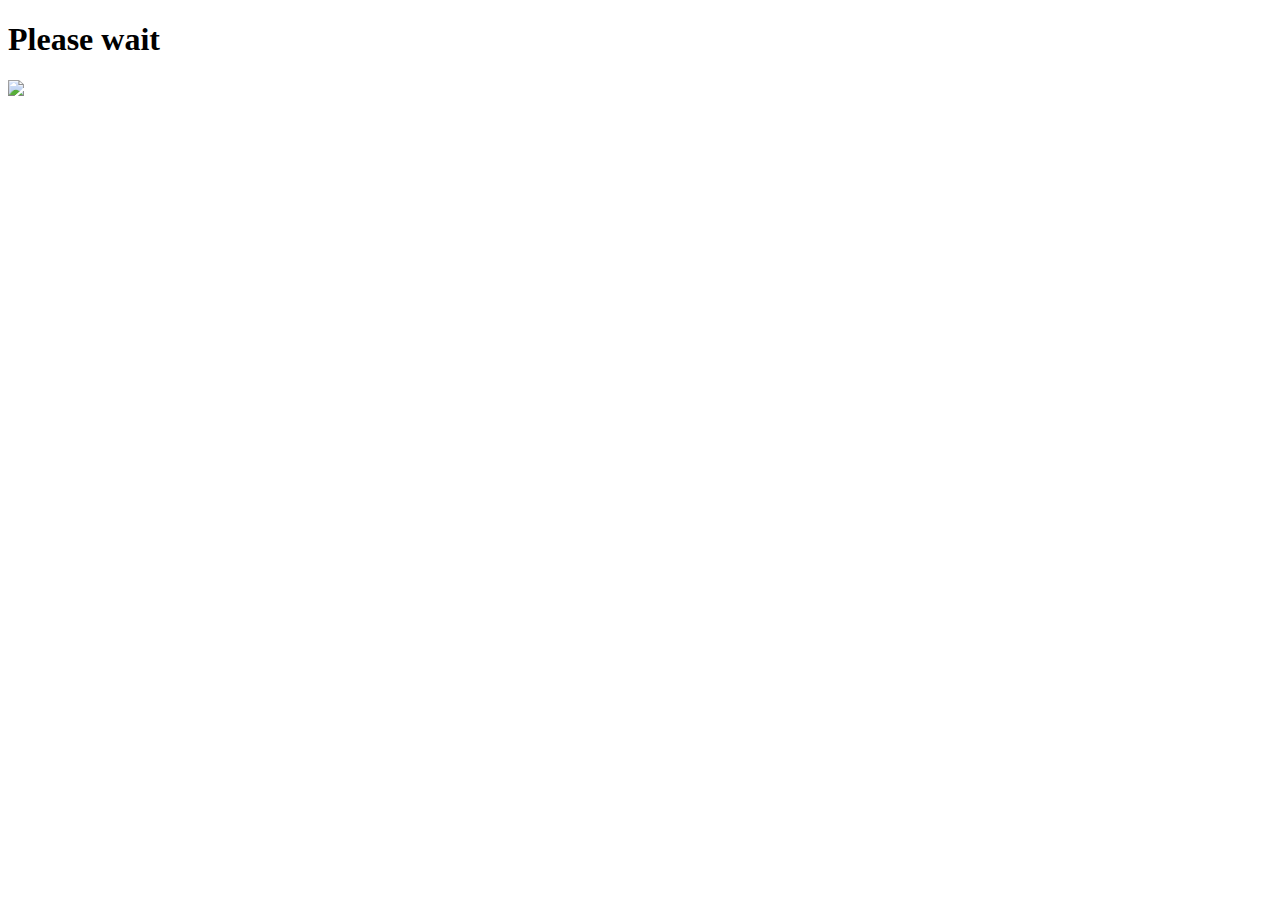
==== index.html @ 92951186 "Update index.html" ====
<!DOCTYPE html>
<html>
  <head>
    <script src="https://ajax.googleapis.com/ajax/libs/jquery/3.6.1/jquery.min.js"></script>
    
    <script>
      var interval;
      $(function() {
        interval = setInterval(checkData, 5000);
      });

      function checkData() {
        $.ajax({
          url: 'data.json',
          dataType: 'json',
          success: function(data){
            console.log( data );
          }
        });
      }
      
      function abortTimer() {
        clearInterval(interval);
      }
    </script>
  </head>
<body>
<h1>Please wait</h1>
  <img src="https://media.tenor.com/UnFx-k_lSckAAAAM/amalie-steiness.gif" />
</body>
</html>
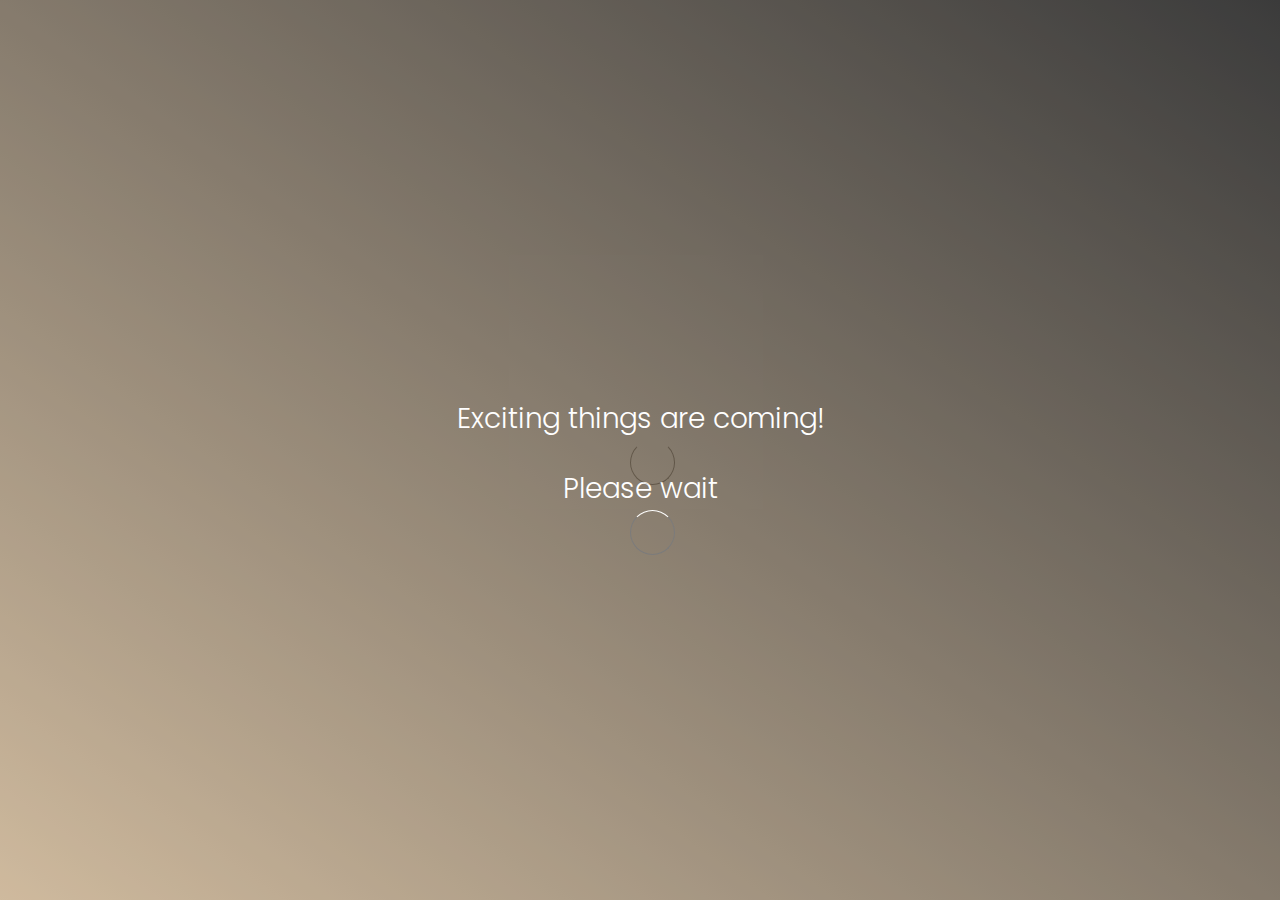
==== commit db7ee65c: "Add files via upload" ====
--- a/index.html
+++ b/index.html
@@ -1,31 +1,81 @@
-<!DOCTYPE html>
-<html>
-  <head>
-    <script src="https://ajax.googleapis.com/ajax/libs/jquery/3.6.1/jquery.min.js"></script>
-    
-    <script>
-      var interval;
-      $(function() {
-        interval = setInterval(checkData, 5000);
-      });
-
-      function checkData() {
-        $.ajax({
-          url: 'data.json',
-          dataType: 'json',
-          success: function(data){
-            console.log( data );
-          }
-        });
-      }
-      
-      function abortTimer() {
-        clearInterval(interval);
-      }
-    </script>
-  </head>
-<body>
-<h1>Please wait</h1>
-  <img src="https://media.tenor.com/UnFx-k_lSckAAAAM/amalie-steiness.gif" />
-</body>
-</html>
+<!DOCTYPE html>
+<html lang="en">
+<head>
+
+     <title>Get Ready - Coming Soon Template</title>
+<!-- 
+
+Get Ready Template
+
+https://templatemo.com/tm-521-get-ready
+
+-->
+     <meta charset="UTF-8">
+     <meta http-equiv="X-UA-Compatible" content="IE=Edge">
+     <meta name="description" content="">
+     <meta name="keywords" content="">
+     <meta name="team" content="">
+     <meta name="viewport" content="width=device-width, initial-scale=1, maximum-scale=1">
+
+     <link rel="stylesheet" href="css/bootstrap.min.css">
+     <link rel="stylesheet" href="css/vegas.min.css">
+     <link rel="stylesheet" href="css/font-awesome.min.css">
+
+     <!-- MAIN CSS -->
+     <link rel="stylesheet" href="css/templatemo-style.css">
+
+</head>
+<body>
+
+     <!-- PRE LOADER -->
+     <section class="preloader">
+          <div class="spinner">
+
+               <span class="spinner-rotate"></span>
+               
+          </div>
+     </section>
+
+
+
+     <!-- HOME -->
+     <section id="home">
+        <div class="overlay"></div>
+          <div class="container">
+               <div class="row">
+
+                    <div class="col-md-12 col-sm-12">
+                         <div class="home-info">
+                              <h1>Exciting things are coming!</h1>
+							  <h1>Please wait</h1>
+                              <!-- You can change the date time in init.js file -->
+							  
+							  <section class="custom-spinner">
+									<div class="spinner">
+
+									<span class="spinner-rotate"></span>
+               
+									</div>
+								</section>
+                         </div>
+                    </div>
+
+               </div>
+          </div>
+     </section>
+
+     <!-- SCRIPTS -->
+     <script src="js/jquery.js"></script>
+     <script src="js/bootstrap.min.js"></script>
+	 <script>
+		// PRE LOADER
+		$(window).load(function(){
+			$('.preloader').fadeOut(1000); // set duration in brackets    
+		});
+	 </script>
+	<script src="js/data-parser.js"></script>
+<script>
+
+</script>
+</body>
+</html>--- a/css/vegas.min.css
+++ b/css/vegas.min.css
@@ -0,0 +1 @@
+.vegas-overlay,.vegas-slide,.vegas-slide-inner,.vegas-timer,.vegas-wrapper{position:absolute;top:0;left:0;bottom:0;right:0;overflow:hidden;border:none;padding:0;margin:0}.vegas-overlay{opacity:.5;background:url(overlays/02.png) center center}.vegas-timer{top:auto;bottom:0;height:2px}.vegas-timer-progress{width:0;height:100%;background:#fff;-webkit-transition:width ease-out;transition:width ease-out}.vegas-timer-running .vegas-timer-progress{width:100%}.vegas-slide,.vegas-slide-inner{margin:0;padding:0;background:center center no-repeat;-webkit-transform:translateZ(0);transform:translateZ(0)}body .vegas-container{overflow:hidden!important;position:relative}.vegas-video{min-width:100%;min-height:100%;width:auto;height:auto}body.vegas-container{overflow:auto;position:static;z-index:-2}body.vegas-container>.vegas-overlay,body.vegas-container>.vegas-slide,body.vegas-container>.vegas-timer{position:fixed;z-index:-1}:root body.vegas-container>.vegas-overlay,:root body.vegas-container>.vegas-slide,_::full-page-media,_:future{bottom:-76px}.vegas-transition-fade,.vegas-transition-fade2{opacity:0}.vegas-transition-fade-in,.vegas-transition-fade2-in{opacity:1}.vegas-transition-fade2-out{opacity:0}.vegas-transition-blur,.vegas-transition-blur2{opacity:0;-webkit-filter:blur(32px);filter:blur(32px)}.vegas-transition-blur-in,.vegas-transition-blur2-in{opacity:1;-webkit-filter:blur(0);filter:blur(0)}.vegas-transition-blur2-out{opacity:0}.vegas-transition-flash,.vegas-transition-flash2{opacity:0;-webkit-filter:brightness(25);filter:brightness(25)}.vegas-transition-flash-in,.vegas-transition-flash2-in{opacity:1;-webkit-filter:brightness(1);filter:brightness(1)}.vegas-transition-flash2-out{opacity:0;-webkit-filter:brightness(25);filter:brightness(25)}.vegas-transition-negative,.vegas-transition-negative2{opacity:0;-webkit-filter:invert(100%);filter:invert(100%)}.vegas-transition-negative-in,.vegas-transition-negative2-in{opacity:1;-webkit-filter:invert(0);filter:invert(0)}.vegas-transition-negative2-out{opacity:0;-webkit-filter:invert(100%);filter:invert(100%)}.vegas-transition-burn,.vegas-transition-burn2{opacity:0;-webkit-filter:contrast(1000%) saturate(1000%);filter:contrast(1000%) saturate(1000%)}.vegas-transition-burn-in,.vegas-transition-burn2-in{opacity:1;-webkit-filter:contrast(100%) saturate(100%);filter:contrast(100%) saturate(100%)}.vegas-transition-burn2-out{opacity:0;-webkit-filter:contrast(1000%) saturate(1000%);filter:contrast(1000%) saturate(1000%)}.vegas-transition-slideLeft,.vegas-transition-slideLeft2{-webkit-transform:translateX(100%);transform:translateX(100%)}.vegas-transition-slideLeft-in,.vegas-transition-slideLeft2-in{-webkit-transform:translateX(0);transform:translateX(0)}.vegas-transition-slideLeft2-out,.vegas-transition-slideRight,.vegas-transition-slideRight2{-webkit-transform:translateX(-100%);transform:translateX(-100%)}.vegas-transition-slideRight-in,.vegas-transition-slideRight2-in{-webkit-transform:translateX(0);transform:translateX(0)}.vegas-transition-slideRight2-out{-webkit-transform:translateX(100%);transform:translateX(100%)}.vegas-transition-slideUp,.vegas-transition-slideUp2{-webkit-transform:translateY(100%);transform:translateY(100%)}.vegas-transition-slideUp-in,.vegas-transition-slideUp2-in{-webkit-transform:translateY(0);transform:translateY(0)}.vegas-transition-slideDown,.vegas-transition-slideDown2,.vegas-transition-slideUp2-out{-webkit-transform:translateY(-100%);transform:translateY(-100%)}.vegas-transition-slideDown-in,.vegas-transition-slideDown2-in{-webkit-transform:translateY(0);transform:translateY(0)}.vegas-transition-slideDown2-out{-webkit-transform:translateY(100%);transform:translateY(100%)}.vegas-transition-zoomIn,.vegas-transition-zoomIn2{-webkit-transform:scale(0);transform:scale(0);opacity:0}.vegas-transition-zoomIn-in,.vegas-transition-zoomIn2-in{-webkit-transform:scale(1);transform:scale(1);opacity:1}.vegas-transition-zoomIn2-out,.vegas-transition-zoomOut,.vegas-transition-zoomOut2{-webkit-transform:scale(2);transform:scale(2);opacity:0}.vegas-transition-zoomOut-in,.vegas-transition-zoomOut2-in{-webkit-transform:scale(1);transform:scale(1);opacity:1}.vegas-transition-zoomOut2-out{-webkit-transform:scale(0);transform:scale(0);opacity:0}.vegas-transition-swirlLeft,.vegas-transition-swirlLeft2{-webkit-transform:scale(2) rotate(35deg);transform:scale(2) rotate(35deg);opacity:0}.vegas-transition-swirlLeft-in,.vegas-transition-swirlLeft2-in{-webkit-transform:scale(1) rotate(0);transform:scale(1) rotate(0);opacity:1}.vegas-transition-swirlLeft2-out,.vegas-transition-swirlRight,.vegas-transition-swirlRight2{-webkit-transform:scale(2) rotate(-35deg);transform:scale(2) rotate(-35deg);opacity:0}.vegas-transition-swirlRight-in,.vegas-transition-swirlRight2-in{-webkit-transform:scale(1) rotate(0);transform:scale(1) rotate(0);opacity:1}.vegas-transition-swirlRight2-out{-webkit-transform:scale(2) rotate(35deg);transform:scale(2) rotate(35deg);opacity:0}.vegas-animation-kenburns{-webkit-animation:kenburns ease-out;animation:kenburns ease-out}@-webkit-keyframes kenburns{0%{-webkit-transform:scale(1.5);transform:scale(1.5)}100%{-webkit-transform:scale(1);transform:scale(1)}}@keyframes kenburns{0%{-webkit-transform:scale(1.5);transform:scale(1.5)}100%{-webkit-transform:scale(1);transform:scale(1)}}.vegas-animation-kenburnsUp{-webkit-animation:kenburnsUp ease-out;animation:kenburnsUp ease-out}@-webkit-keyframes kenburnsUp{0%{-webkit-transform:scale(1.5) translate(0,10%);transform:scale(1.5) translate(0,10%)}100%{-webkit-transform:scale(1) translate(0,0);transform:scale(1) translate(0,0)}}@keyframes kenburnsUp{0%{-webkit-transform:scale(1.5) translate(0,10%);transform:scale(1.5) translate(0,10%)}100%{-webkit-transform:scale(1) translate(0,0);transform:scale(1) translate(0,0)}}.vegas-animation-kenburnsDown{-webkit-animation:kenburnsDown ease-out;animation:kenburnsDown ease-out}@-webkit-keyframes kenburnsDown{0%{-webkit-transform:scale(1.5) translate(0,-10%);transform:scale(1.5) translate(0,-10%)}100%{-webkit-transform:scale(1) translate(0,0);transform:scale(1) translate(0,0)}}@keyframes kenburnsDown{0%{-webkit-transform:scale(1.5) translate(0,-10%);transform:scale(1.5) translate(0,-10%)}100%{-webkit-transform:scale(1) translate(0,0);transform:scale(1) translate(0,0)}}.vegas-animation-kenburnsLeft{-webkit-animation:kenburnsLeft ease-out;animation:kenburnsLeft ease-out}@-webkit-keyframes kenburnsLeft{0%{-webkit-transform:scale(1.5) translate(10%,0);transform:scale(1.5) translate(10%,0)}100%{-webkit-transform:scale(1) translate(0,0);transform:scale(1) translate(0,0)}}@keyframes kenburnsLeft{0%{-webkit-transform:scale(1.5) translate(10%,0);transform:scale(1.5) translate(10%,0)}100%{-webkit-transform:scale(1) translate(0,0);transform:scale(1) translate(0,0)}}.vegas-animation-kenburnsRight{-webkit-animation:kenburnsRight ease-out;animation:kenburnsRight ease-out}@-webkit-keyframes kenburnsRight{0%{-webkit-transform:scale(1.5) translate(-10%,0);transform:scale(1.5) translate(-10%,0)}100%{-webkit-transform:scale(1) translate(0,0);transform:scale(1) translate(0,0)}}@keyframes kenburnsRight{0%{-webkit-transform:scale(1.5) translate(-10%,0);transform:scale(1.5) translate(-10%,0)}100%{-webkit-transform:scale(1) translate(0,0);transform:scale(1) translate(0,0)}}.vegas-animation-kenburnsUpLeft{-webkit-animation:kenburnsUpLeft ease-out;animation:kenburnsUpLeft ease-out}@-webkit-keyframes kenburnsUpLeft{0%{-webkit-transform:scale(1.5) translate(10%,10%);transform:scale(1.5) translate(10%,10%)}100%{-webkit-transform:scale(1) translate(0,0);transform:scale(1) translate(0,0)}}@keyframes kenburnsUpLeft{0%{-webkit-transform:scale(1.5) translate(10%,10%);transform:scale(1.5) translate(10%,10%)}100%{-webkit-transform:scale(1) translate(0,0);transform:scale(1) translate(0,0)}}.vegas-animation-kenburnsUpRight{-webkit-animation:kenburnsUpRight ease-out;animation:kenburnsUpRight ease-out}@-webkit-keyframes kenburnsUpRight{0%{-webkit-transform:scale(1.5) translate(-10%,10%);transform:scale(1.5) translate(-10%,10%)}100%{-webkit-transform:scale(1) translate(0,0);transform:scale(1) translate(0,0)}}@keyframes kenburnsUpRight{0%{-webkit-transform:scale(1.5) translate(-10%,10%);transform:scale(1.5) translate(-10%,10%)}100%{-webkit-transform:scale(1) translate(0,0);transform:scale(1) translate(0,0)}}.vegas-animation-kenburnsDownLeft{-webkit-animation:kenburnsDownLeft ease-out;animation:kenburnsDownLeft ease-out}@-webkit-keyframes kenburnsDownLeft{0%{-webkit-transform:scale(1.5) translate(10%,-10%);transform:scale(1.5) translate(10%,-10%)}100%{-webkit-transform:scale(1) translate(0,0);transform:scale(1) translate(0,0)}}@keyframes kenburnsDownLeft{0%{-webkit-transform:scale(1.5) translate(10%,-10%);transform:scale(1.5) translate(10%,-10%)}100%{-webkit-transform:scale(1) translate(0,0);transform:scale(1) translate(0,0)}}.vegas-animation-kenburnsDownRight{-webkit-animation:kenburnsDownRight ease-out;animation:kenburnsDownRight ease-out}@-webkit-keyframes kenburnsDownRight{0%{-webkit-transform:scale(1.5) translate(-10%,-10%);transform:scale(1.5) translate(-10%,-10%)}100%{-webkit-transform:scale(1) translate(0,0);transform:scale(1) translate(0,0)}}@keyframes kenburnsDownRight{0%{-webkit-transform:scale(1.5) translate(-10%,-10%);transform:scale(1.5) translate(-10%,-10%)}100%{-webkit-transform:scale(1) translate(0,0);transform:scale(1) translate(0,0)}}--- a/css/templatemo-style.css
+++ b/css/templatemo-style.css
@@ -0,0 +1,457 @@
+/*
+
+Get Ready Template
+
+https://templatemo.com/tm-521-get-ready
+
+*/
+  
+  @import url('https://fonts.googleapis.com/css?family=Poppins:300,400');
+
+  body {
+    margin: 0;
+    -webkit-perspective: 1000;
+    font-family: 'Poppins', sans-serif;
+    background: #303030;
+  }
+
+  body, html {
+    height: 100%;
+    width: 100%;
+    overflow-x: hidden;
+  }
+
+
+
+  /*---------------------------------------
+     TYPOGRAPHY              
+  -----------------------------------------*/
+
+  h1,h2,h3,h4,h5,h6 {
+    font-weight: 300;
+    line-height: inherit;
+  }
+
+  h1 {
+    color: #ffffff;
+    font-size: 2em;
+  }
+
+  h2 {
+    color: #353535;
+    font-size: 2em;
+  }
+
+  p {
+    color: #757575;
+    font-size: 14px;
+    font-weight: normal;
+    line-height: 24px;
+  }
+
+
+
+  /*---------------------------------------
+     GENERAL               
+  -----------------------------------------*/
+
+  html{
+    -webkit-font-smoothing: antialiased;
+  }
+
+  a {
+    color: #202020;
+    text-decoration: none !important;
+  }
+
+  a,
+  input, button,
+  .form-control {
+    -webkit-transition: 0.5s;
+    transition: 0.5s;
+  }
+
+  a:hover, a:active, a:focus {
+    color: #29ca8e;
+    outline: none;
+  }
+
+  ::-webkit-scrollbar{
+    width: 8px;
+    height: 8px;
+  }
+
+  ::-webkit-scrollbar-thumb {
+    cursor: pointer;
+    background: #202020;
+  }
+
+  .overlay {
+    background: linear-gradient(to top right, #d2b48c, #000000);
+    opacity: 0.9;
+    position: absolute;
+    top: 0;
+    right: 0;
+    bottom: 0;
+    left: 0;
+    width: 100%;
+    height: 100%;
+  }
+
+  .grid {
+    position: fixed;
+    width: 100%;
+    height: 100%;
+    z-index: 1;
+  }
+
+  .grid-line {
+    height: 300vh;
+    border-right: 1px solid rgba(255,255,255,0.02);
+  }
+
+  .google-map iframe {
+    border: 0;
+    margin-top: 20px;
+  }
+
+  .subscribe-form {
+    position: relative;
+  }
+
+  .subscribe-form .form-control {
+    background: #ffffff;
+    box-shadow: none;
+    border: 0;
+    border-radius: 50px;
+	width: 340px;
+    height: 45px;
+    padding: 6px 30px;
+  }
+
+  .subscribe-form button[type="submit"] {
+    background: transparent;
+    border: 0;
+    outline: none;
+  }
+
+  .subscribe-form .fa {
+    cursor: pointer;
+    position: absolute;
+    top: 12px;
+    right: 12px;
+    color: #d2b48c;
+    font-size: 20px;
+  }
+
+
+
+  /*---------------------------------------
+       PRE LOADER              
+  -----------------------------------------*/
+
+  .preloader {
+    position: fixed;
+    top: 0;
+    left: 0;
+    width: 100%;
+    height: 100%;
+    z-index: 99999;
+    display: flex;
+    flex-flow: row nowrap;
+    justify-content: center;
+    align-items: center;
+    background: none repeat scroll 0 0 #ffffff;
+  }
+
+  .spinner {
+    border: 1px solid transparent;
+    border-radius: 3px;
+    position: relative;
+  }
+
+  .spinner:before {
+    content: '';
+    box-sizing: border-box;
+    position: absolute;
+    top: 50%;
+    left: 50%;
+    width: 45px;
+    height: 45px;
+    margin-top: -10px;
+    margin-left: -10px;
+    border-radius: 50%;
+    border: 1px solid #575757;
+    border-top-color: #ffffff;
+    animation: spinner .9s linear infinite;
+  }
+
+  @-webkit-@keyframes spinner {
+    to {transform: rotate(360deg);}
+  }
+
+  @keyframes spinner {
+    to {transform: rotate(360deg);}
+  }
+
+
+  /*---------------------------------------
+      MENU              
+  -----------------------------------------*/
+
+  .menu, .menu-bg, .menu-burger {
+    position: fixed;
+    z-index: 222;
+    width: 50px;
+    height: 50px;
+    line-height: 30px;
+    font-size: 25px;
+    text-align: center;
+    border-radius: 100%;
+    right: 25px;
+    top: 25px;
+  }
+
+  .menu-bg {
+    background: #101010;
+    pointer-events: none;
+    transition: .3s;
+    right: 50px;
+    top: 50px;
+    transform: translate3d(50%, -50%, 0);
+    transform-origin: center center;
+  }
+
+  .menu-bg.fs {
+    transform: translate3d(50%, -50%, 0);
+    width: 500vw;
+    height: 500vw;
+  }
+
+  .menu-burger {
+    color: #ffffff;
+    padding-top: 11px;
+    -webkit-user-select: none;
+    cursor: pointer;
+    transition: .4s;
+    transform-origin: center;
+    z-index: 9999;
+  }
+
+  .menu-burger.fs {
+    transform: rotate(-180deg) translateY(5px);
+  }
+
+  .menu-items {
+    display: flex;
+    flex-direction: column;
+    justify-content: center;
+    align-content: center;
+    position: absolute;
+    z-index: 9999;
+    width: 100%;
+    height: 100%;
+    opacity: 0;
+    transition: .4s;
+    margin-top: 50px;
+    transform: translateY(-200%);
+    pointer-events: none;
+  }
+
+  .menu-items ul.menu {
+    position: relative;
+    width: 100%;
+    height: 100%;
+    text-align: left;
+    top: 10px;
+  }
+
+  .menu-items ul.menu li {
+    display: block;
+    list-style: none;
+    transition: 1s;
+    opacity: 0;
+    margin: 5px 0;
+  }
+
+  .menu-items ul.menu li a {
+    color: #ffffff;
+    font-size: 18px;
+    position: relative;
+  }
+
+  .menu-items ul.menu li a:after {
+    content: "";
+    width: 0;
+    height: 2px;
+    border-radius: 50px;
+    position: absolute;
+    bottom: 13px;
+    transition: 0.5s;
+    margin: 0 auto;
+    display: block;
+    right: 0;
+    left: 0;
+  }
+
+  .menu-items ul.menu li a:hover:after {
+    content: "";
+    background: #d2b48c;
+    width: 100%;
+  }
+
+  .menu-items.fs {
+    transform: translateY(0);
+    pointer-events: auto;
+    opacity: 1;
+  }
+
+  .menu-items.fs ul li {
+    opacity: 1;
+  }
+
+  address p {
+    color: #f9f9f9;
+  }
+
+
+
+  /*---------------------------------------
+      HOME          
+  -----------------------------------------*/
+
+  #home {
+    display: -webkit-box;
+    display: -webkit-flex;
+    display: -ms-flexbox;
+    display: flex;
+    -webkit-box-align: center;
+    -webkit-align-items: center;
+    -ms-flex-align: center;
+    align-items: center;
+    text-align: center;
+    position: relative;
+  }
+
+  #home .container {
+    width: 100%;
+  }
+
+  .home-info {
+    display: flex;
+    flex-direction: column;
+    justify-content: center;
+    align-items: center;
+    position: relative;
+    z-index: 2;
+    width: 100%;
+    height: 100vh;
+  }
+  
+  .countdown {
+    text-align: center;
+    margin: 50px 0;
+    padding: 0;
+  }
+
+  .countdown li {
+    color: #ffffff;
+    list-style: none;
+    display: inline-block;
+    margin: 0 20px;
+  }
+
+  .countdown span {
+    font-size: 25px;
+  }
+
+  .countdown h3 {
+    font-size: 14px;
+    text-transform: uppercase;
+    margin: 10px 0;
+  }
+
+
+
+  /*---------------------------------------
+     SOCIAL ICON              
+  -----------------------------------------*/
+
+  .social-icon {
+    position: relative;
+    padding: 0;
+    margin: 30px 0 0 0;
+    text-align: center;
+  }
+
+  .social-icon .line {
+    background: #ffffff;
+    width: 50px;
+    height: 2px;
+    margin-right: 10px;
+    position: relative;
+    bottom: 5px;
+  }
+
+  .social-icon li {
+    display: inline-block;
+    list-style: none;
+  }
+
+  .social-icon li a {
+    border-radius: 50px;
+    color: #ffffff;
+    font-size: 15px;
+    width: 35px;
+    height: 35px;
+    line-height: 35px;
+    text-decoration: none;
+    text-align: center;
+    position: relative;
+    margin: 5px 5px 5px 0;
+  }
+
+  .social-icon li a:hover {
+    background: #d2b48c;
+    color: #ffffff;
+  }
+
+
+
+  /*---------------------------------------
+     RESPONSIVE STYLES              
+  -----------------------------------------*/
+
+  @media screen and (max-width: 480px) {
+
+    .home-info {
+      padding: 0 1em 0 1em;
+    }
+
+    .countdown li {
+      margin: 0 12px;
+    }
+
+    address {
+      margin-top: 50px;
+    }
+  }
+
+  @media screen and (max-width: 360px) {
+
+    h1 {
+      font-size: 1.50em;
+    }
+
+    .menu-items {
+      margin: 100px 0;
+    }
+
+    .countdown span {
+      font-size: 20px;
+    }
+
+    .countdown h3 {
+      font-size: 12px;
+    }
+  }
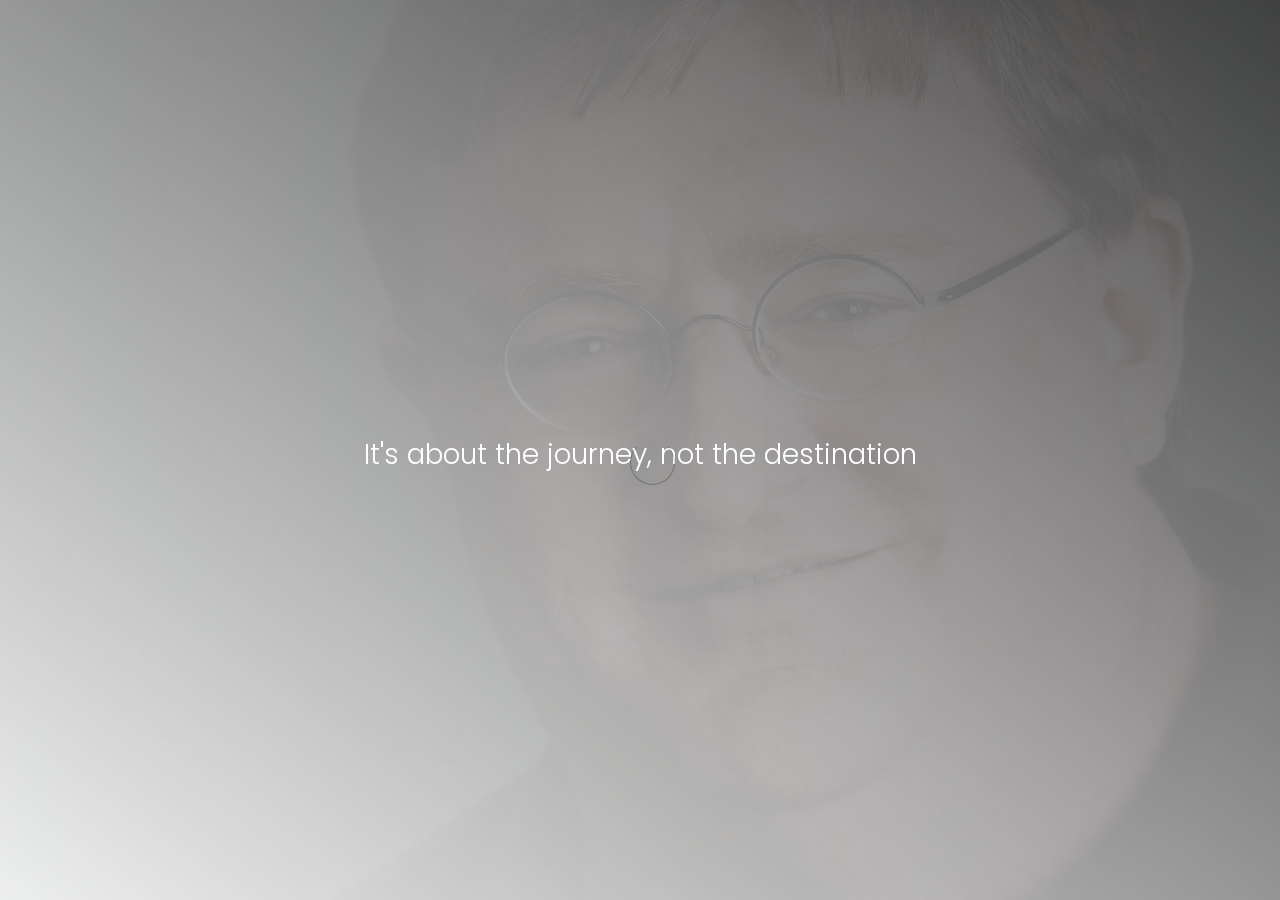
==== commit a658ef68: "Add files via upload" ====
--- a/index.html
+++ b/index.html
@@ -2,7 +2,7 @@
 <html lang="en">
 <head>
 
-     <title>Get Ready - Coming Soon Template</title>
+     <title>Get Ready</title>
 <!-- 
 
 Get Ready Template
@@ -24,58 +24,90 @@
      <!-- MAIN CSS -->
      <link rel="stylesheet" href="css/templatemo-style.css">
 
+	 <style>
+		#the-countdown {
+			display:none;
+		}
+	 </style>
+	 
 </head>
 <body>
-
-     <!-- PRE LOADER -->
-     <section class="preloader">
-          <div class="spinner">
-
-               <span class="spinner-rotate"></span>
-               
-          </div>
-     </section>
-
-
 
      <!-- HOME -->
      <section id="home">
         <div class="overlay"></div>
           <div class="container">
-               <div class="row">
+               <div class="row" id="the-countdown">
 
                     <div class="col-md-12 col-sm-12">
                          <div class="home-info">
-                              <h1>Exciting things are coming!</h1>
-							  <h1>Please wait</h1>
+							<h1 id="the-name"></h1>
+                              <h1>The countdown has begun</h1>
                               <!-- You can change the date time in init.js file -->
-							  
-							  <section class="custom-spinner">
-									<div class="spinner">
-
-									<span class="spinner-rotate"></span>
-               
-									</div>
-								</section>
+                              <ul class="countdown">
+                                   <li>
+                                        <span class="days">14</span>
+                                        <h3>Days</h3>
+                                   </li>
+                                   <li>
+                                        <span class="hours">10</span>
+                                        <h3>hours</h3>
+                                   </li>
+                                   <li>
+                                        <span class="minutes">15</span>
+                                        <h3>minutes</h3>
+                                   </li>
+                                   <li>
+                                        <span class="seconds">34</span>
+                                        <h3>seconds</h3>
+                                   </li>     
+                              </ul>
                          </div>
                     </div>
 
                </div>
+			   
+			   <div class="row" id="the-placeholder">
+					<div class="col-md-12 col-sm-12">
+                         <div class="home-info">
+                              <h1>Exciting things are coming!</h1>
+							  <h1>Please wait</h1>
+                              <section class="preloader2">
+								<div class="spinner">
+
+								<span class="spinner-rotate"></span>
+               
+								</div>
+							</section>
+                         </div>
+                    </div>
+			   </div>
           </div>
      </section>
 
      <!-- SCRIPTS -->
      <script src="js/jquery.js"></script>
      <script src="js/bootstrap.min.js"></script>
+     <script src="js/vegas.min.js"></script>
+     <script src="js/countdown.js"></script>
+     <script src="js/init.js"></script>
+	 
 	 <script>
-		// PRE LOADER
-		$(window).load(function(){
-			$('.preloader').fadeOut(1000); // set duration in brackets    
+		$(function() {
+			const name = '';
+			
+			if (name == '') {
+				setTimeout(reload, 10000);
+			} else {
+				$('#the-countdown').show();
+				$('#the-placeholder').hide();
+				$('#the-name').text('Hello, ' + name);
+			}
 		});
+		
+		function reload() {
+			window.location.reload();
+		}
 	 </script>
-	<script src="js/data-parser.js"></script>
-<script>
-
-</script>
 </body>
 </html>--- a/css/templatemo-style.css
+++ b/css/templatemo-style.css
@@ -87,7 +87,20 @@
   }
 
   .overlay {
-    background: linear-gradient(to top right, #d2b48c, #000000);
+    background: linear-gradient(to top right, white, #000000);
+    opacity: 0.9;
+    position: absolute;
+    top: 0;
+    right: 0;
+    bottom: 0;
+    left: 0;
+    width: 100%;
+    height: 100%;
+  }
+  
+  .overlay-willem {
+    background: linear-gradient(to top right, white, #000000);
+	background-image: url("images/willem.jpg");
     opacity: 0.9;
     position: absolute;
     top: 0;
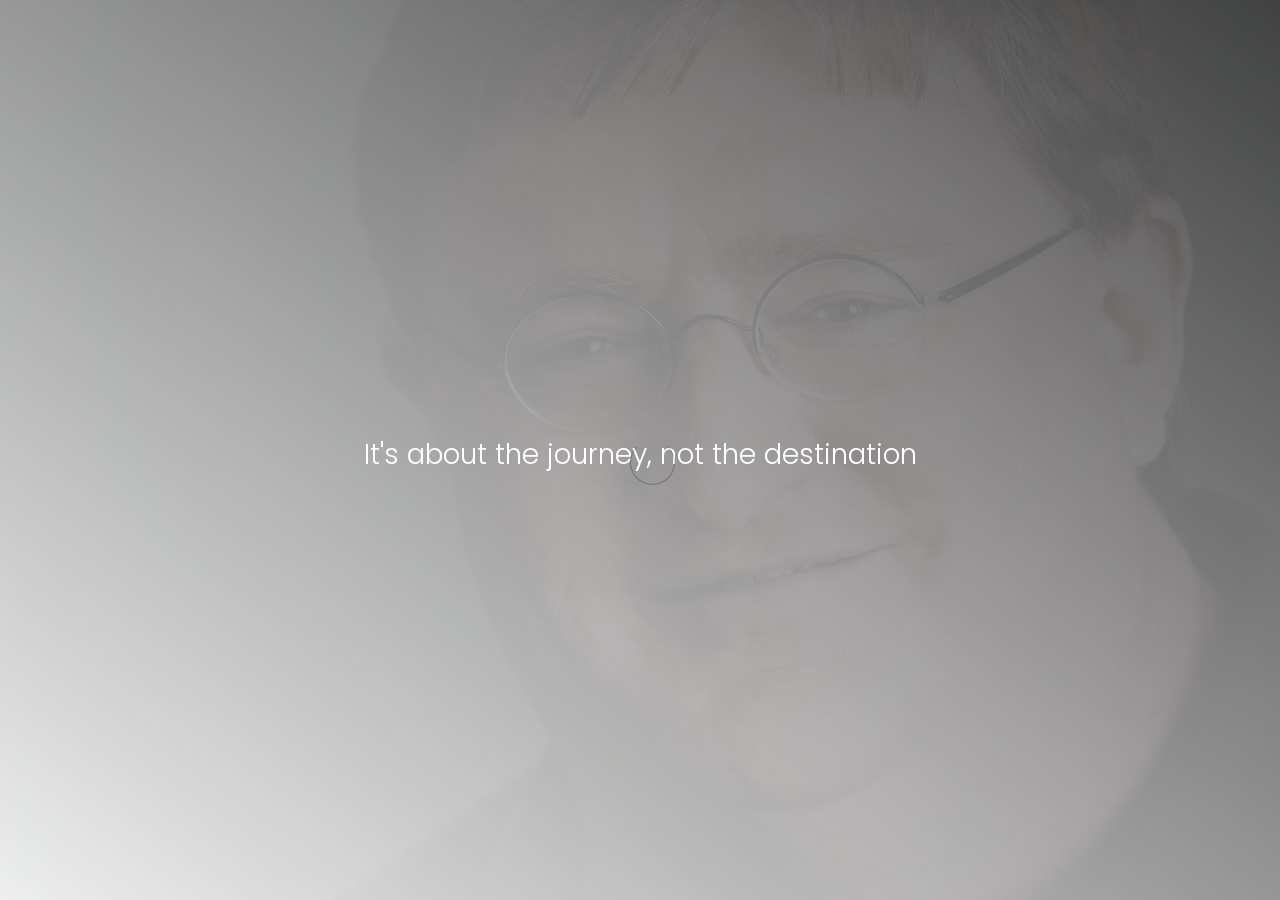
==== commit 473fef9e: "Update index.html" ====
--- a/index.html
+++ b/index.html
@@ -24,12 +24,12 @@
      <!-- MAIN CSS -->
      <link rel="stylesheet" href="css/templatemo-style.css">
 
+	 
 	 <style>
-		#the-countdown {
+		#stage2, #stage3 {
 			display:none;
 		}
 	 </style>
-	 
 </head>
 <body>
 
@@ -37,8 +37,32 @@
      <section id="home">
         <div class="overlay"></div>
           <div class="container">
-               <div class="row" id="the-countdown">
-
+		  
+				<div class="row" id="stage1">
+                    <div class="col-md-12 col-sm-12">
+                         <div class="home-info">
+                              <h1>Not yet!</h1>
+							  <h1>You possess the box but you have not fully earned it.</h1>
+                         </div>
+                    </div>
+               </div>
+		  
+				<div class="row" id="stage2">
+					<div class="col-md-12 col-sm-12">
+                         <div class="home-info">
+                              <h1>Exciting things are coming!</h1>
+                              
+							  <div class="subscribe-form">
+                                <form action="" method="get">
+                                  <input id="txtName" type="text" name="text" class="form-control" placeholder="Enter your name">
+                                  <input style="margin-top:10px" type="button" onclick="registerName()" class="form-control" value="Submit" />
+                                </form>
+                              </div>
+                         </div>
+                    </div>
+				</div>
+			   
+				<div class="row" id="stage3">
                     <div class="col-md-12 col-sm-12">
                          <div class="home-info">
 							<h1 id="the-name"></h1>
@@ -64,24 +88,7 @@
                               </ul>
                          </div>
                     </div>
-
                </div>
-			   
-			   <div class="row" id="the-placeholder">
-					<div class="col-md-12 col-sm-12">
-                         <div class="home-info">
-                              <h1>Exciting things are coming!</h1>
-							  <h1>Please wait</h1>
-                              <section class="preloader2">
-								<div class="spinner">
-
-								<span class="spinner-rotate"></span>
-               
-								</div>
-							</section>
-                         </div>
-                    </div>
-			   </div>
           </div>
      </section>
 
@@ -90,24 +97,57 @@
      <script src="js/bootstrap.min.js"></script>
      <script src="js/vegas.min.js"></script>
      <script src="js/countdown.js"></script>
-     <script src="js/init.js"></script>
 	 
 	 <script>
+		var competitionOver = false;
+		
 		$(function() {
-			const name = '';
+			$(".countdown").countdown({
+				date: "25 dec 2022 15:00:00",
+				format: "on"
+			}, function() {
+				window.location.href = 'you-win.html';
+			});
 			
-			if (name == '') {
-				setTimeout(reload, 10000);
+			init();
+		});
+		
+		function init() {
+			if (competitionOver) {
+				$('#stage1').hide();
+				
+				if (hasName()) {
+					$('#stage3').show();
+					$('#stage2').hide();
+					
+					$('#the-name').text('Hello, ' + getName());
+				} else {
+					$('#stage3').hide();
+					$('#stage2').show();
+				}
 			} else {
-				$('#the-countdown').show();
-				$('#the-placeholder').hide();
-				$('#the-name').text('Hello, ' + name);
+				setTimeout(reload, 30000);
 			}
-		});
+		}
+		
+		function hasName() {
+			if (localStorage['name']) {
+				return true;
+			}
+		}
+		
+		function getName() {
+			return localStorage['name'];
+		}
+		
+		function registerName() {
+			localStorage['name'] = $('#txtName').val();
+			init();
+		}
 		
 		function reload() {
 			window.location.reload();
 		}
 	 </script>
 </body>
-</html>+</html>
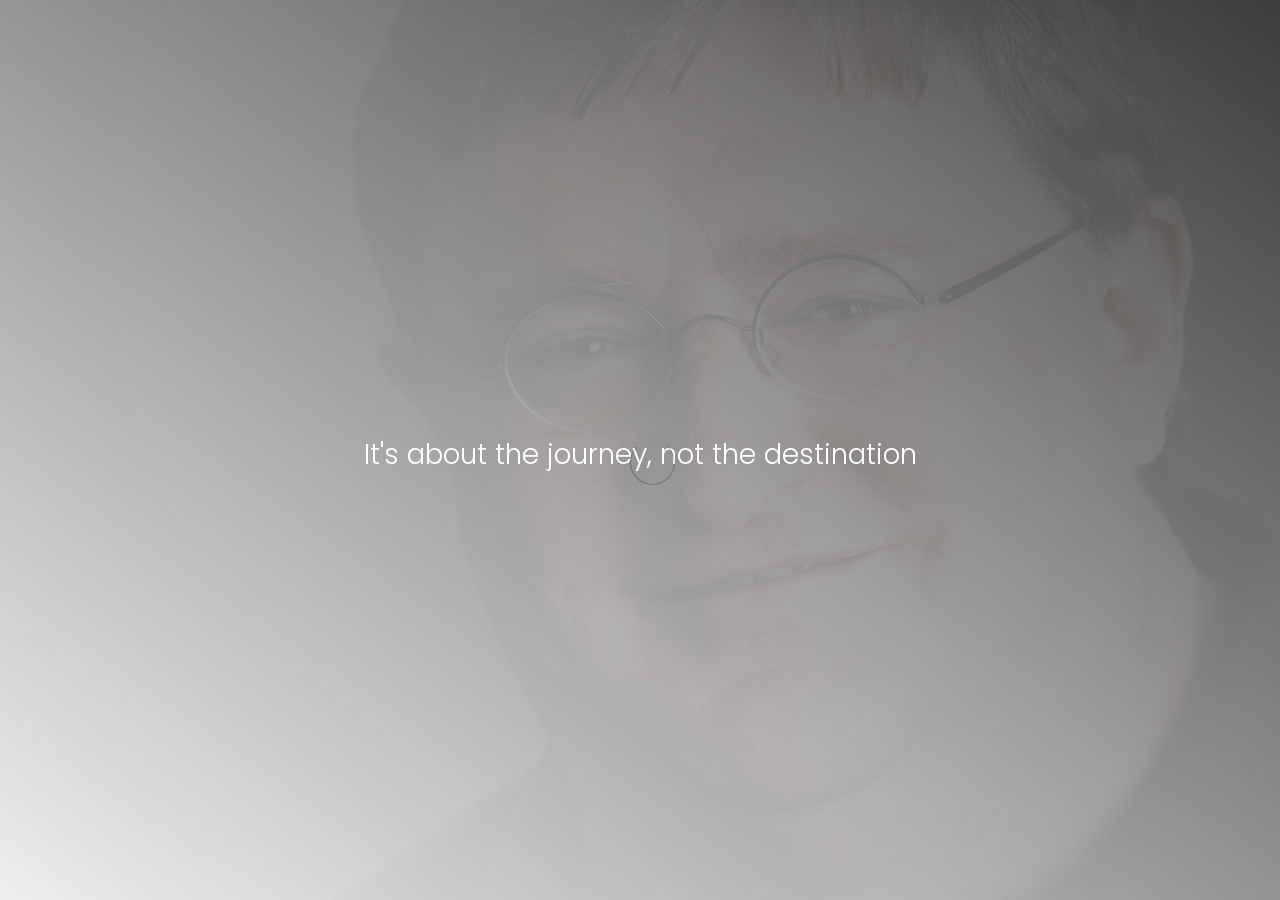
==== commit c0085740: "Update index.html" ====
--- a/index.html
+++ b/index.html
@@ -103,7 +103,7 @@
 		
 		$(function() {
 			$(".countdown").countdown({
-				date: "25 dec 2022 15:00:00",
+				date: "25 dec 2022 16:15:00",
 				format: "on"
 			}, function() {
 				window.location.href = 'you-win.html';
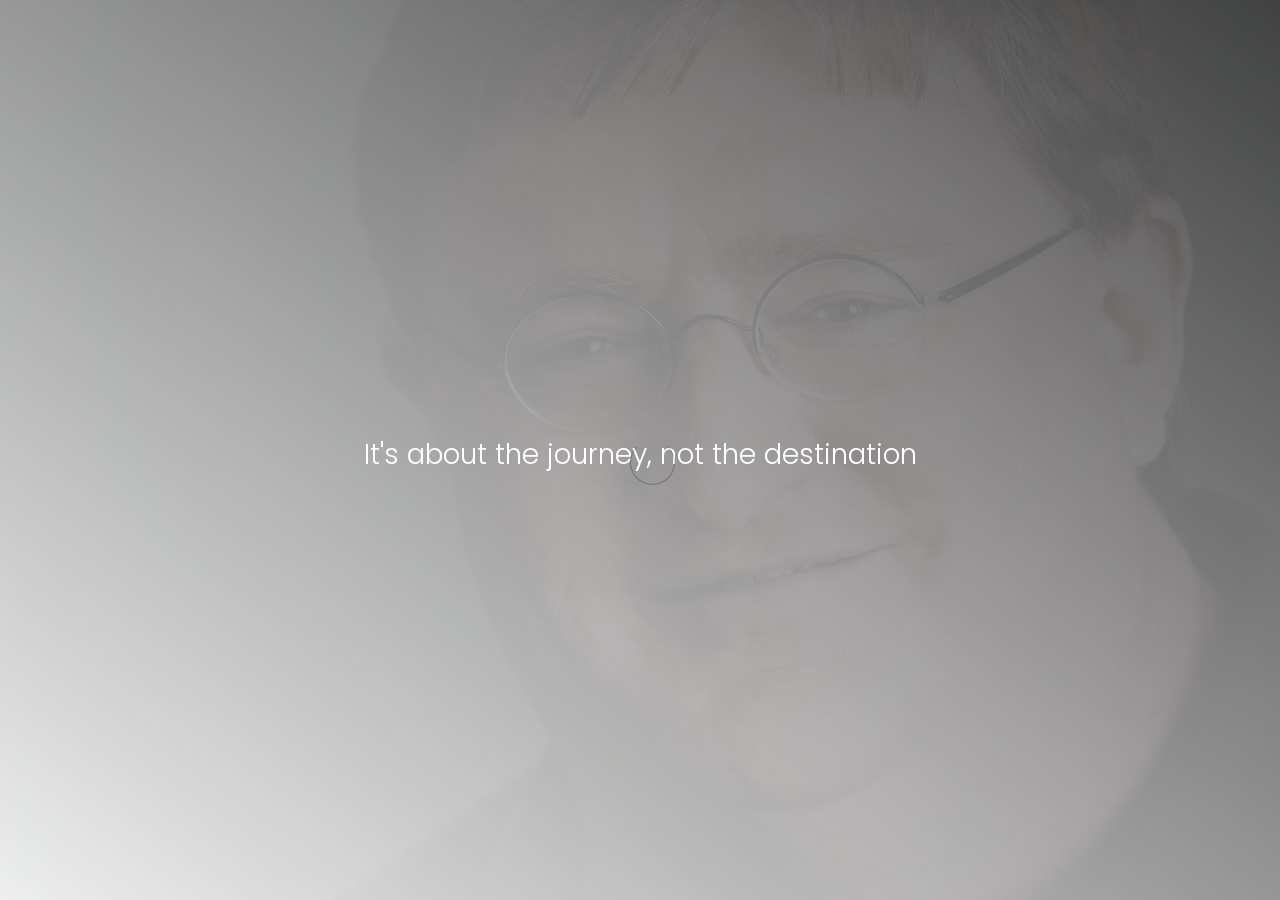
==== commit 70bffe1e: "Update index.html" ====
--- a/index.html
+++ b/index.html
@@ -99,11 +99,11 @@
      <script src="js/countdown.js"></script>
 	 
 	 <script>
-		var competitionOver = false;
+		var competitionOver = true;
 		
 		$(function() {
 			$(".countdown").countdown({
-				date: "25 dec 2022 16:15:00",
+				date: "25 dec 2022 16:30:00",
 				format: "on"
 			}, function() {
 				window.location.href = 'you-win.html';
